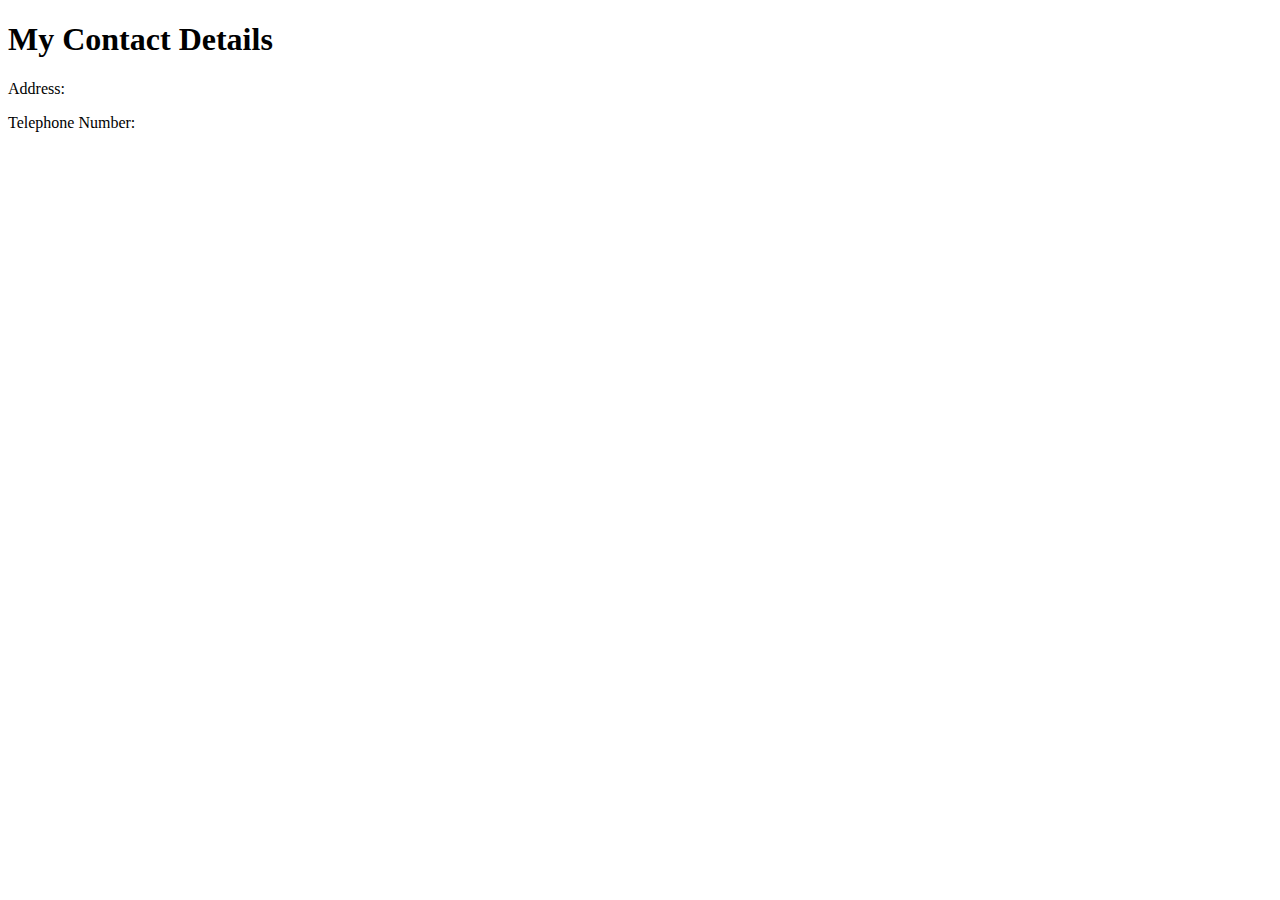
==== contact-me.html @ dd7e40ef "Add files via upload" ====
<!DOCTYPE html>
<html lang="en">
<head>
  <meta charset="UTF-8">
  <meta name="viewport" content="width=device-width, initial-scale=1.0">
  <title>Document</title>
</head>
<body>
  <h1>My Contact Details</h1>
  <p>Address:</p>
  <p>Telephone Number:</p>
</body>
</html>
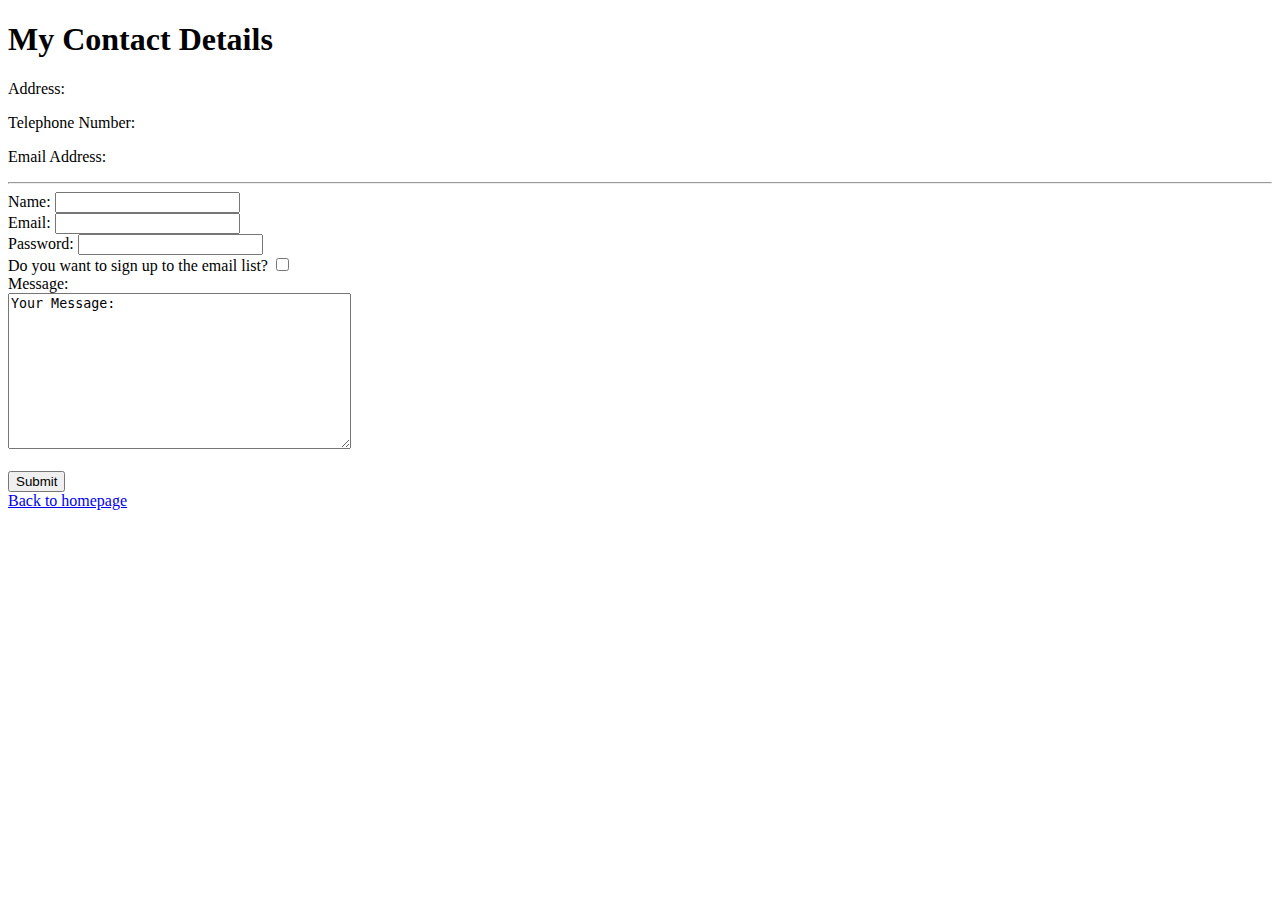
==== commit 181d1632: "Update contact-me.html" ====
--- a/contact-me.html
+++ b/contact-me.html
@@ -9,5 +9,21 @@
   <h1>My Contact Details</h1>
   <p>Address:</p>
   <p>Telephone Number:</p>
+  <p>Email Address:</p>
+  <hr>
+  <form action="mailto:setiawanramadyan@gmail.com" method="POST" enctype="text/plain">
+    <label>Name:</label>
+    <input type="text" name="yourName"><br>
+    <label>Email:</label>
+    <input type="email" name="yourEmail"><br>
+    <label>Password:</label>
+    <input type="password"><br>
+    <label>Do you want to sign up to the email list?</label>
+    <input type="checkbox"><br>
+    <label>Message:</label><br>
+    <textarea name="yourMessage" cols="40" rows="10">Your Message:</textarea><br><br>
+    <input type="submit"><br>
+    <a href="index.html">Back to homepage</a>
+  </form>
 </body>
 </html>